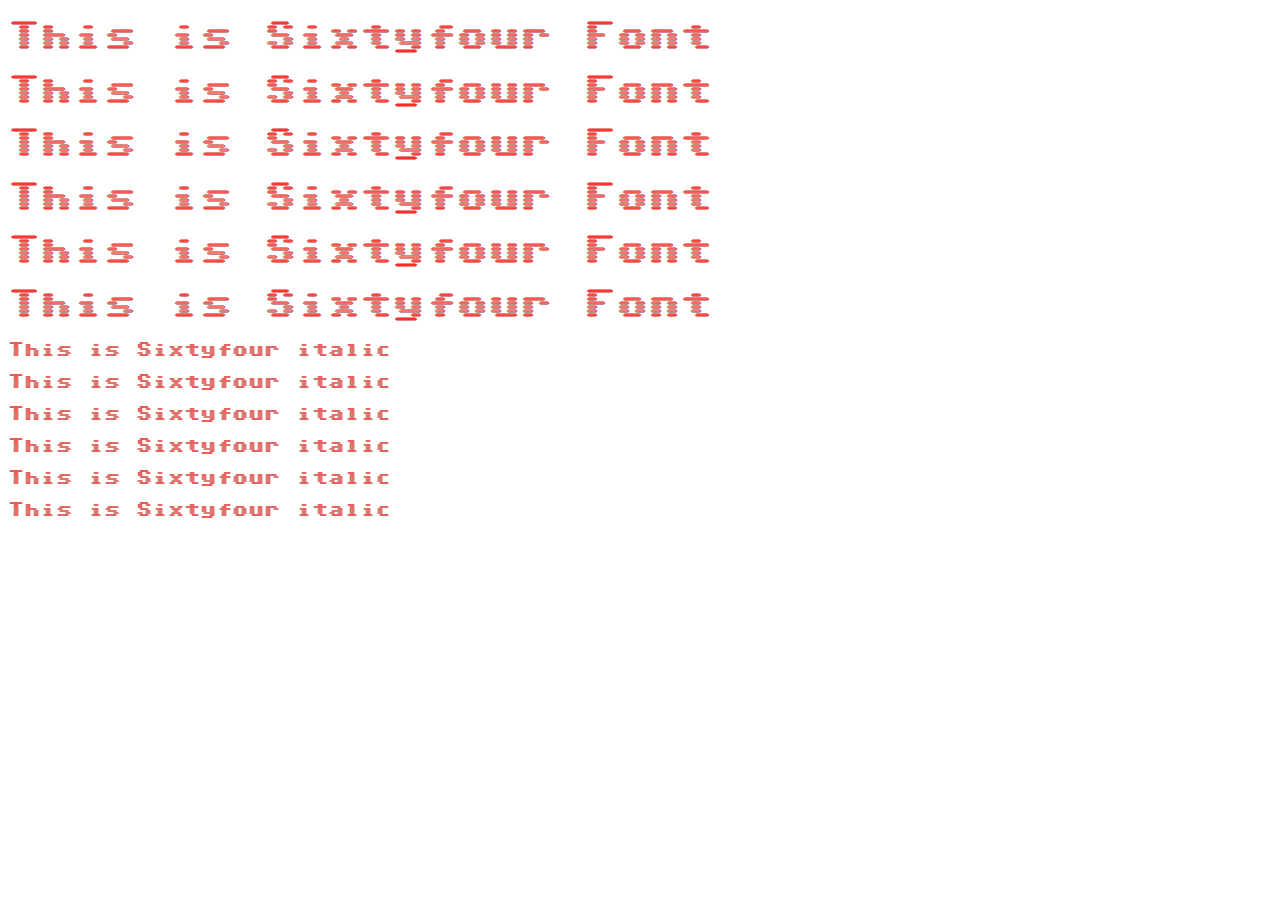
==== font_test.html @ 30a07043 "`10/3 p104まで" ====
<!DOCTYPE html>
<html lang="en">
<head>
    <meta charset="UTF-8">
    <meta name="viewport" content="width=device-width, initial-scale=1.0">
    <link href="https://fonts.googleapis.com/css2?family=Sixtyfour+Convergence&display=swap" rel="stylesheet">
    <link rel="stylesheet" href="styles.css"> <!-- 上記のCSSファイルを読み込み -->
    <title>Sixtyfour Font Styles</title>
    <style>
        body {
            font-family: 'Sixtyfour Convergence', sans-serif;
        }
    </style>
</head>
<body>
    <h1>This is Sixtyfour Font</h1>
    <h1>This is Sixtyfour Font</h1>
    <h1>This is Sixtyfour Font</h1>
    <h1>This is Sixtyfour Font</h1>
    <h1>This is Sixtyfour Font</h1>
    <h1>This is Sixtyfour Font</h1>

    <p>This is Sixtyfour italic</p>
    <p>This is Sixtyfour italic</p>
    <p>This is Sixtyfour italic</p>
    <p>This is Sixtyfour italic</p>
    <p>This is Sixtyfour italic</p>
    <p>This is Sixtyfour italic</p>
</body>
</html>
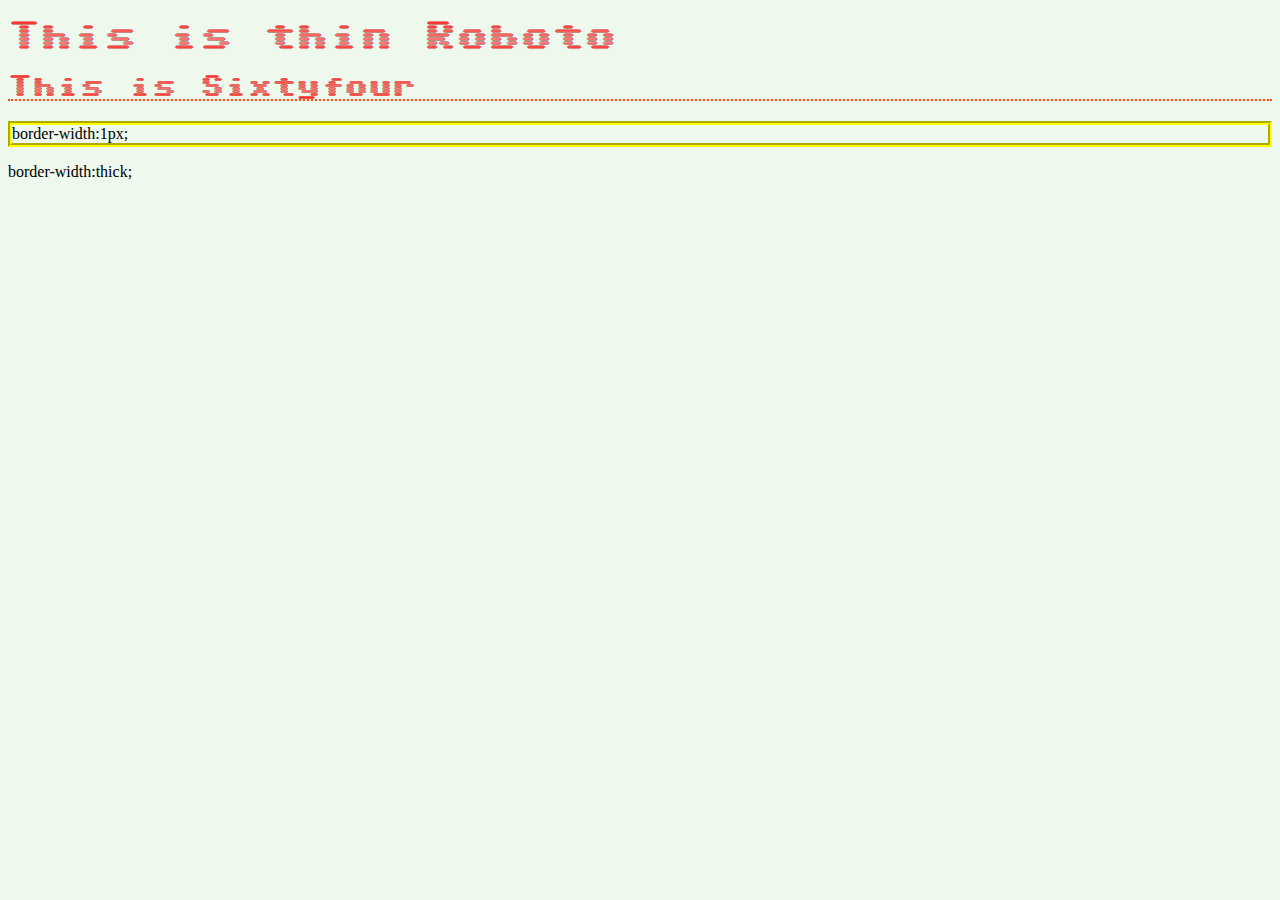
==== commit 44a7bee3: "`10/14 p180まで" ====
--- a/font_test.html
+++ b/font_test.html
@@ -1,30 +1,24 @@
 <!DOCTYPE html>
-<html lang="en">
-<head>
-    <meta charset="UTF-8">
-    <meta name="viewport" content="width=device-width, initial-scale=1.0">
-    <link href="https://fonts.googleapis.com/css2?family=Sixtyfour+Convergence&display=swap" rel="stylesheet">
-    <link rel="stylesheet" href="styles.css"> <!-- 上記のCSSファイルを読み込み -->
-    <title>Sixtyfour Font Styles</title>
-    <style>
-        body {
-            font-family: 'Sixtyfour Convergence', sans-serif;
-        }
-    </style>
-</head>
-<body>
-    <h1>This is Sixtyfour Font</h1>
-    <h1>This is Sixtyfour Font</h1>
-    <h1>This is Sixtyfour Font</h1>
-    <h1>This is Sixtyfour Font</h1>
-    <h1>This is Sixtyfour Font</h1>
-    <h1>This is Sixtyfour Font</h1>
+<html lang="ja">
+    <head>
+        <meta charset="UTF-8">
+        <meta name="viewport" content="width=device-width, initial-scale=1.0">
+        <link rel="preconnect" href="https://fonts.googleapis.com">
+        <link rel="preconnect" href="https://fonts.gstatic.com" crossorigin>
+        <link href="https://fonts.googleapis.com/css2?family=Sixtyfour+Convergence&display=swap" rel="stylesheet">
 
-    <p>This is Sixtyfour italic</p>
-    <p>This is Sixtyfour italic</p>
-    <p>This is Sixtyfour italic</p>
-    <p>This is Sixtyfour italic</p>
-    <p>This is Sixtyfour italic</p>
-    <p>This is Sixtyfour italic</p>
-</body>
+        <link rel="stylesheet" href="styles.css"> <!-- 上記のCSSファイルを読み込み -->
+        <title>Roboto Font Styles</title>
+
+    </head>
+    <body>
+        <h1 style="font-family: Sixtyfour Convergence;">This is thin Roboto</h1>
+        <h2>This is Sixtyfour</h2>
+
+        <p>border-width:1px;</p>
+
+        <div>border-width:thick;</div>
+        
+        
+    </body>
 </html>
--- a/styles.css
+++ b/styles.css
@@ -0,0 +1,62 @@
+@charset "UTF-8";
+body {
+    background-color: rgb(238, 248, 237);
+    /* background-image: url(images/bg-airplane.jpg); */
+    background-repeat: no-repeat;
+    background-position: center;
+}
+
+h1 {
+    font-family: "Sixtyfour Convergence", sans-serif;
+    font-optical-sizing: auto;
+    font-weight: 400;
+    font-style: normal;
+    font-variation-settings:
+        "BLED" 0,
+        "SCAN" 0,
+        "XELA" 0,
+        "YELA" 0;
+}
+
+h2 {
+    font-family: "Sixtyfour Convergence", sans-serif;
+    font-optical-sizing: auto;
+    font-weight: 400;
+    font-style: normal;
+    font-variation-settings:
+        "BLED" 0,
+        "SCAN" 0,
+        "XELA" 0,
+        "YELA" 0;
+
+    border-bottom: 2px dotted orangered;
+}
+
+p {
+    /* border-width: thick; */
+    /* border-style: solid; */
+    border: 4px groove yellow;
+}
+
+ul {
+    list-style-type: upper-roman;
+}
+
+ol {
+    list-style-image: url(images/bg.png);
+}
+
+.container{
+    display: flex;
+    flex-wrap: wrap;
+    display: grid;
+    grid-template-columns: 1fr 1fr 1fr;
+    gap: 10px;
+}
+
+.item{
+    background: rgb(133, 133, 239);
+    color: #fff;
+    padding: 10px;
+}
+
